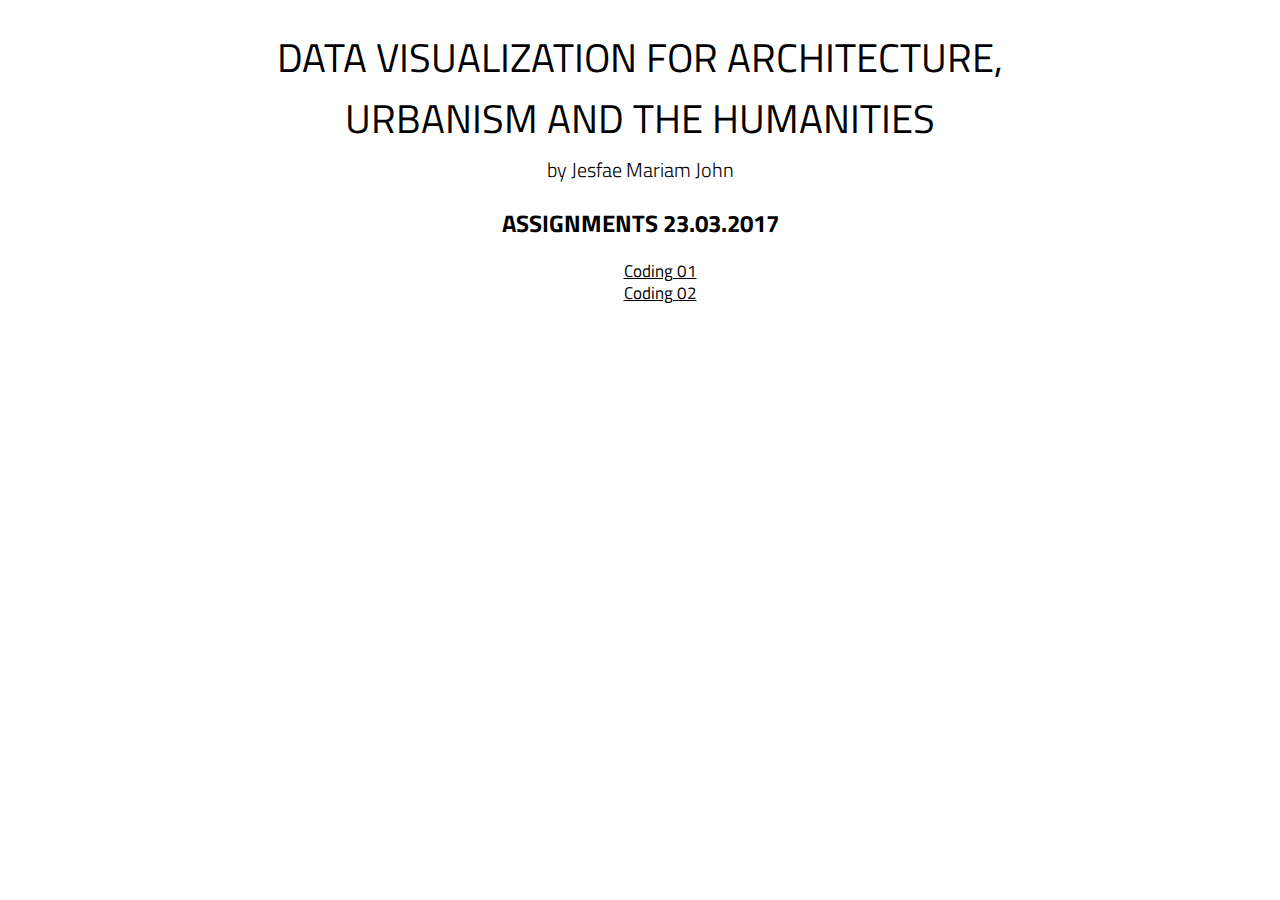
==== index.html @ 3c987158 "First commit" ====
<!DOCTYPE html>
<html>
  <head>
    <title>Page Example</title>

    <!-- Stylesheet link -->
    <link rel="stylesheet" type="text/css" href="css/site-specific.css">

    <!-- Google fonts code -->
    <link href="https://fonts.googleapis.com/css?family=Titillium+Web:400,600" rel="stylesheet">
  </head>
  <body>
    <div class="title">
      <h1>DATA VISUALIZATION FOR ARCHITECTURE, URBANISM AND THE HUMANITIES</h1>
      <h3>by Jesfae Mariam John</h3>
    </div>
    <div class=linkList>
      <h2>ASSIGNMENTS 23.03.2017</h2>
      <ul>
         <li class="assignmentLink"><a href="Assign01_02/introP5coding01.html">Coding 01 </a></li>
          <li class="assignmentLink"><a href="Assign01_02/introP5coding02.html">Coding 02 </a></li>
      </ul>

   
    </div>
  </body>
</html>
---- css/site-specific.css ----
body{
    font-family: 'Titillium Web', sans-serif;
}

div.title{
    width: 100%;
    height: 100%;
}

h1{
  color: "scarlet";
    font-weight: 400;
    font-size: 2.5em;
    max-width: 800px;
    text-align: center;
    margin: 25px, 25px;
    margin-right: auto;
    margin-left: auto;
    margin-bottom: auto;
}

h2{
    text-align: center;
}

h3{
  font-size: 1.25em;
    font-weight: 300;
    max-width: 800px;
    text-align: center;
    margin-top: 5px;
    margin-right: auto;
    margin-left: auto;
    margin-bottom: auto;
}

h2>a{

}

div.bio{
    max-width: 800px;
    margin-top: 20px;
    margin-right: auto;
    margin-left: auto;
}

img.bioImage{
    width: 25%;
    margin: auto;
    display: block;
}

p.bioText{
    font-weight: 300;
    font-size: 1.05em;
    line-height: 130%;
}

p.bioText > a{
    color: #000000;
}

p.bioText > a:hover{
    background-color: #FFFF00; 
}

div.linkList{
    max-width: 800px;
    margin-top: 20px;
    margin-right: auto;
    margin-left: auto;
}

li.assignmentLink{
    list-style-type: none;
    font-weight: 200px;
    font-size: 1.05em;
    line-height: 130%;
    text-align: center;
}

li.assignmentLink > a{
    color: #000000;
}

li.assignmentLink > a:hover{
    background-color: #FFFF00; 
}
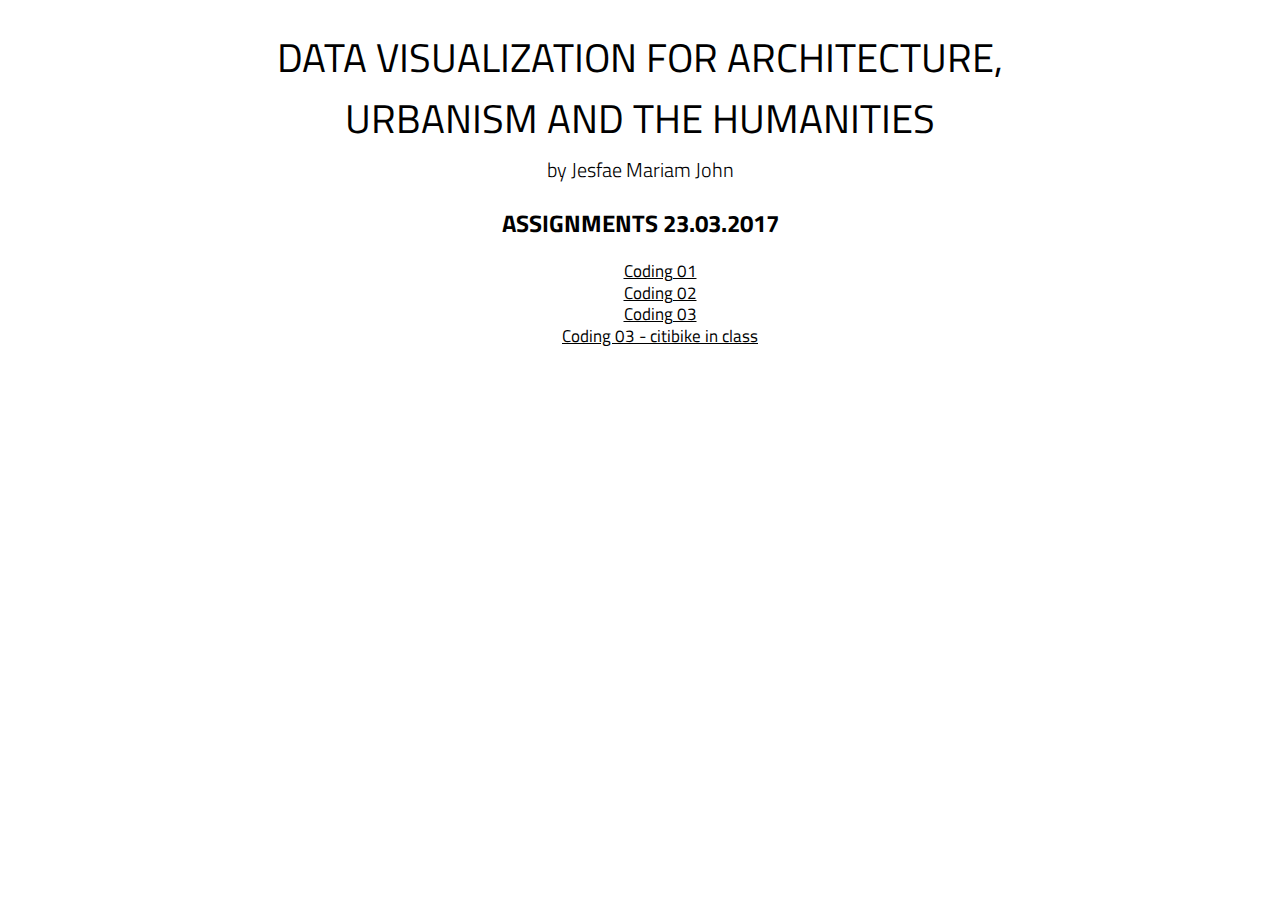
==== commit 5c99076a: "First commit" ====
--- a/index.html
+++ b/index.html
@@ -17,8 +17,10 @@
     <div class=linkList>
       <h2>ASSIGNMENTS 23.03.2017</h2>
       <ul>
-         <li class="assignmentLink"><a href="Assign01_02/introP5coding01.html">Coding 01 </a></li>
-          <li class="assignmentLink"><a href="Assign01_02/introP5coding02.html">Coding 02 </a></li>
+         <li class="assignmentLink"><a href="Assign01_02_03/introP5coding01.html">Coding 01 </a></li>
+          <li class="assignmentLink"><a href="Assign01_02_03/introP5coding02.html">Coding 02 </a></li>
+          <li class="assignmentLink"><a href="Assign01_02_03/introP5coding03.html">Coding 03 </a></li>
+          <li class="assignmentLink"><a href="Assign01_02_03/introP5.html">Coding 03 - citibike in class </a></li>
       </ul>
 
    
